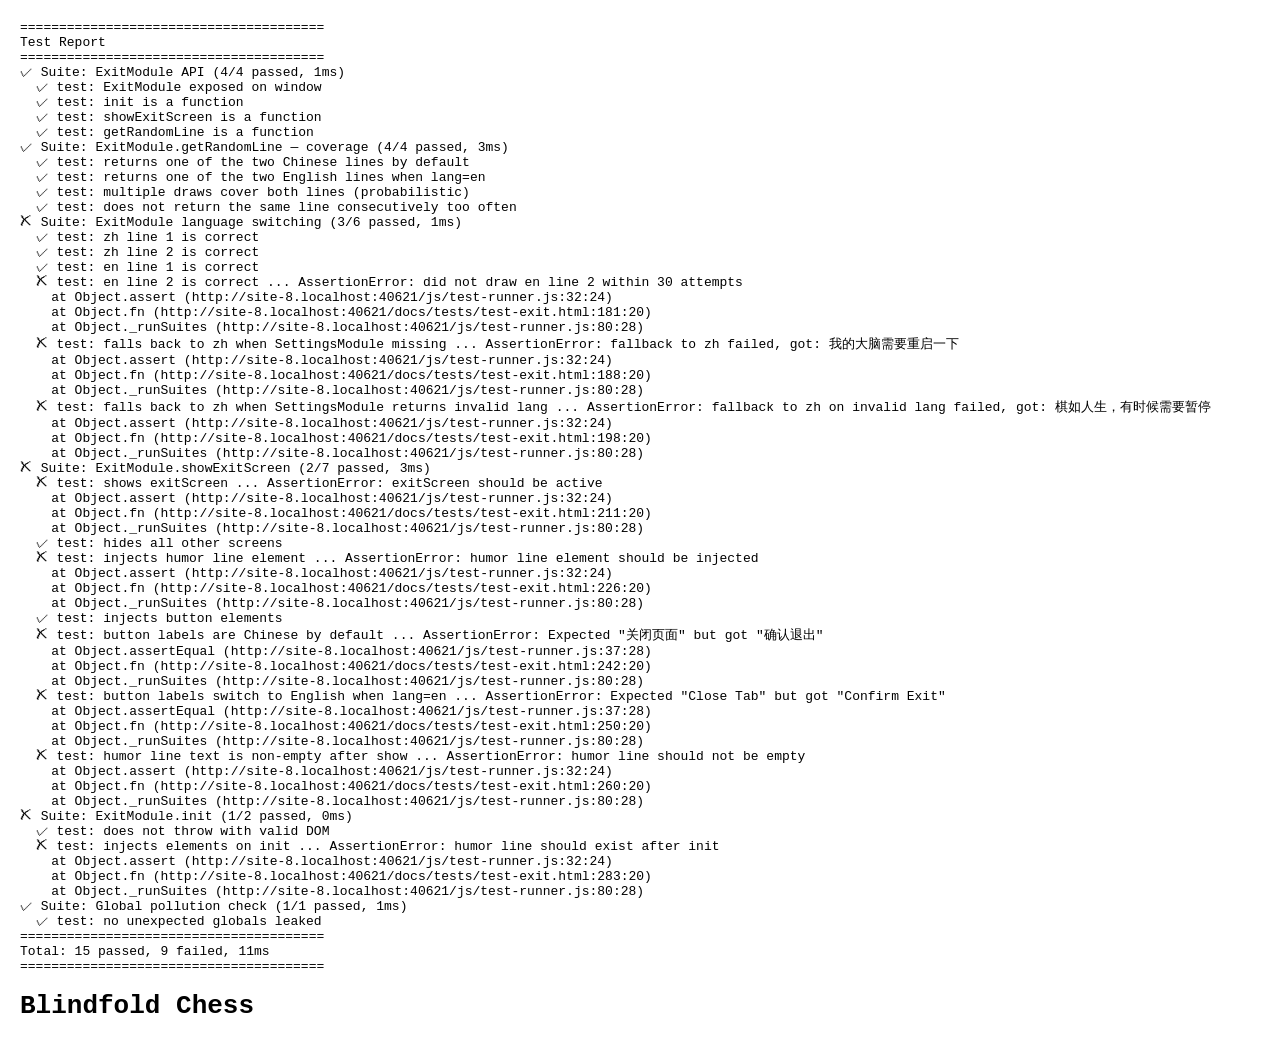
==== docs/tests/test-exit.html @ 186625d8 "feat: 第4批 ExitModule + StatsModule + ReplayModule 全部完成 - ExitModule: 退出流程 + 10条幽默台词(中英) + 随机不重复 - St" ====
<!DOCTYPE html>
<html lang="zh-CN">
<head>
  <meta charset="UTF-8">
  <title>Test ExitModule</title>
  <style>
    body { font-family: monospace; margin: 20px; }
    .screen { display: none; }
    .screen.active { display: block; }
    .hidden { display: none !important; }
  </style>
</head>
<body>
  <div id="test-results"></div>

  <!-- Minimal DOM matching production structure -->
  <div class="screen active" id="startScreen">
    <div class="brand"><h1>Blindfold Chess</h1></div>
  </div>

  <div class="screen hidden" id="gameScreen"></div>
  <div class="screen hidden" id="coordinateScreen"></div>

  <div class="screen hidden" id="exitScreen">
    <div class="brand">
      <h1 data-i18n="exitTitle">See you next time!</h1>
      <p data-i18n="exitDesc">You can close this tab whenever you're ready.</p>
    </div>
  </div>

  <script src="../../js/test-runner.js"></script>
  <script src="../../js/exit.js"></script>
  <script>
  (function() {
    'use strict';

    function resetScreens() {
      document.querySelectorAll('.screen').forEach(function(s) {
        s.classList.remove('active');
        s.classList.add('hidden');
      });
      var start = document.getElementById('startScreen');
      if (start) {
        start.classList.remove('hidden');
        start.classList.add('active');
      }
    }

    function isActive(id) {
      var el = document.getElementById(id);
      return el && el.classList.contains('active') && !el.classList.contains('hidden');
    }

    function isHidden(id) {
      var el = document.getElementById(id);
      return !el || el.classList.contains('hidden');
    }

    function getText(sel) {
      var el = document.querySelector(sel);
      return el ? el.textContent : null;
    }

    function mockSettingsLang(lang) {
      window.SettingsModule = {
        get: function(key) {
          if (key === 'lang') return lang;
          return null;
        }
      };
    }

    function clearSettingsMock() {
      delete window.SettingsModule;
    }

    TestRunner.suite('ExitModule API', function() {
      TestRunner.test('ExitModule exposed on window', function() {
        TestRunner.assert(typeof window.ExitModule === 'object', 'ExitModule not exposed');
      });
      TestRunner.test('init is a function', function() {
        TestRunner.assert(typeof window.ExitModule.init === 'function', 'init not a function');
      });
      TestRunner.test('showExitScreen is a function', function() {
        TestRunner.assert(typeof window.ExitModule.showExitScreen === 'function', 'showExitScreen not a function');
      });
      TestRunner.test('getRandomLine is a function', function() {
        TestRunner.assert(typeof window.ExitModule.getRandomLine === 'function', 'getRandomLine not a function');
      });
    });

    TestRunner.suite('ExitModule.getRandomLine — coverage', function() {
      TestRunner.test('returns one of the two Chinese lines by default', function() {
        clearSettingsMock();
        var line = window.ExitModule.getRandomLine();
        var zhLines = [
          '这对我来说太难了，我要去打开 TikTok 放松一下',
          '一代天才，就此陨落'
        ];
        TestRunner.assert(zhLines.indexOf(line) !== -1, 'unexpected default line: ' + line);
      });

      TestRunner.test('returns one of the two English lines when lang=en', function() {
        mockSettingsLang('en');
        var line = window.ExitModule.getRandomLine();
        var enLines = [
          'This is too hard for me. I\'m going to open TikTok and relax.',
          'A brilliant mind, fallen just like that.'
        ];
        TestRunner.assert(enLines.indexOf(line) !== -1, 'unexpected en line: ' + line);
        clearSettingsMock();
      });

      TestRunner.test('multiple draws cover both lines (probabilistic)', function() {
        clearSettingsMock();
        var seen = new Set();
        for (var i = 0; i < 30; i++) {
          seen.add(window.ExitModule.getRandomLine());
        }
        TestRunner.assert(seen.size >= 2, 'expected both lines to appear within 30 draws, got ' + seen.size);
      });

      TestRunner.test('does not return the same line consecutively too often', function() {
        clearSettingsMock();
        var prev = window.ExitModule.getRandomLine();
        var repeats = 0;
        for (var i = 0; i < 20; i++) {
          var curr = window.ExitModule.getRandomLine();
          if (curr === prev) repeats++;
          prev = curr;
        }
        TestRunner.assert(repeats <= 2, 'too many consecutive repeats: ' + repeats);
      });
    });

    TestRunner.suite('ExitModule language switching', function() {
      TestRunner.test('zh line 1 is correct', function() {
        mockSettingsLang('zh');
        var found = false;
        for (var i = 0; i < 30; i++) {
          if (window.ExitModule.getRandomLine() === '这对我来说太难了，我要去打开 TikTok 放松一下') {
            found = true; break;
          }
        }
        TestRunner.assert(found, 'did not draw zh line 1 within 30 attempts');
        clearSettingsMock();
      });

      TestRunner.test('zh line 2 is correct', function() {
        mockSettingsLang('zh');
        var found = false;
        for (var i = 0; i < 30; i++) {
          if (window.ExitModule.getRandomLine() === '一代天才，就此陨落') {
            found = true; break;
          }
        }
        TestRunner.assert(found, 'did not draw zh line 2 within 30 attempts');
        clearSettingsMock();
      });

      TestRunner.test('en line 1 is correct', function() {
        mockSettingsLang('en');
        var found = false;
        for (var i = 0; i < 30; i++) {
          if (window.ExitModule.getRandomLine() === 'This is too hard for me. I\'m going to open TikTok and relax.') {
            found = true; break;
          }
        }
        TestRunner.assert(found, 'did not draw en line 1 within 30 attempts');
        clearSettingsMock();
      });

      TestRunner.test('en line 2 is correct', function() {
        mockSettingsLang('en');
        var found = false;
        for (var i = 0; i < 30; i++) {
          if (window.ExitModule.getRandomLine() === 'A brilliant mind, fallen just like that.') {
            found = true; break;
          }
        }
        TestRunner.assert(found, 'did not draw en line 2 within 30 attempts');
        clearSettingsMock();
      });

      TestRunner.test('falls back to zh when SettingsModule missing', function() {
        clearSettingsMock();
        var line = window.ExitModule.getRandomLine();
        TestRunner.assert(
          line === '这对我来说太难了，我要去打开 TikTok 放松一下' ||
          line === '一代天才，就此陨落',
          'fallback to zh failed, got: ' + line
        );
      });

      TestRunner.test('falls back to zh when SettingsModule returns invalid lang', function() {
        window.SettingsModule = { get: function() { return 'fr'; } };
        var line = window.ExitModule.getRandomLine();
        TestRunner.assert(
          line === '这对我来说太难了，我要去打开 TikTok 放松一下' ||
          line === '一代天才，就此陨落',
          'fallback to zh on invalid lang failed, got: ' + line
        );
        clearSettingsMock();
      });
    });

    TestRunner.suite('ExitModule.showExitScreen', function() {
      TestRunner.test('shows exitScreen', function() {
        resetScreens();
        window.ExitModule.showExitScreen();
        TestRunner.assert(isActive('exitScreen'), 'exitScreen should be active');
      });

      TestRunner.test('hides all other screens', function() {
        resetScreens();
        window.ExitModule.showExitScreen();
        TestRunner.assert(isHidden('startScreen'), 'startScreen should be hidden');
        TestRunner.assert(isHidden('gameScreen'), 'gameScreen should be hidden');
        TestRunner.assert(isHidden('coordinateScreen'), 'coordinateScreen should be hidden');
      });

      TestRunner.test('injects humor line element', function() {
        resetScreens();
        window.ExitModule.showExitScreen();
        var lineEl = document.querySelector('#exitScreen .exit-humor-line');
        TestRunner.assert(lineEl !== null, 'humor line element should be injected');
      });

      TestRunner.test('injects button elements', function() {
        resetScreens();
        window.ExitModule.showExitScreen();
        var confirmBtn = document.getElementById('exitConfirmBtn');
        var againBtn = document.getElementById('exitAgainBtn');
        TestRunner.assert(confirmBtn !== null, 'confirm button should be injected');
        TestRunner.assert(againBtn !== null, 'again button should be injected');
      });

      TestRunner.test('button labels are Chinese by default', function() {
        clearSettingsMock();
        resetScreens();
        window.ExitModule.showExitScreen();
        TestRunner.assertEqual(getText('#exitConfirmBtn'), '确认退出');
        TestRunner.assertEqual(getText('#exitAgainBtn'), '再玩一局');
      });

      TestRunner.test('button labels switch to English when lang=en', function() {
        mockSettingsLang('en');
        resetScreens();
        window.ExitModule.showExitScreen();
        TestRunner.assertEqual(getText('#exitConfirmBtn'), 'Confirm Exit');
        TestRunner.assertEqual(getText('#exitAgainBtn'), 'Play Again');
        clearSettingsMock();
      });

      TestRunner.test('humor line text is non-empty after show', function() {
        clearSettingsMock();
        resetScreens();
        window.ExitModule.showExitScreen();
        var text = getText('#exitScreen .exit-humor-line');
        TestRunner.assert(text && text.length > 0, 'humor line should not be empty');
      });
    });

    TestRunner.suite('ExitModule.init', function() {
      TestRunner.test('does not throw with valid DOM', function() {
        resetScreens();
        var threw = false;
        try {
          window.ExitModule.init();
        } catch (e) {
          threw = true;
        }
        TestRunner.assert(!threw, 'init should not throw with valid DOM');
      });

      TestRunner.test('injects elements on init', function() {
        resetScreens();
        // Rebuild brand to simulate fresh DOM
        var es = document.getElementById('exitScreen');
        var brand = es.querySelector('.brand');
        if (brand) brand.innerHTML = '<h1>See you next time!</h1><p>You can close this tab whenever you\'re ready.</p>';
        window.ExitModule.init();
        TestRunner.assert(es.querySelector('.exit-humor-line') !== null, 'humor line should exist after init');
        TestRunner.assert(document.getElementById('exitConfirmBtn') !== null, 'confirm button should exist after init');
      });
    });

    TestRunner.suite('Global pollution check', function() {
      TestRunner.test('no unexpected globals leaked', function() {
        TestRunner.assert(typeof window._lines === 'undefined', '_lines leaked');
        TestRunner.assert(typeof window._lastIndex === 'undefined', '_lastIndex leaked');
        TestRunner.assert(typeof window._getLang === 'undefined', '_getLang leaked');
        TestRunner.assert(typeof window._hideAllScreens === 'undefined', '_hideAllScreens leaked');
        TestRunner.assert(typeof window._showScreen === 'undefined', '_showScreen leaked');
        TestRunner.assert(typeof window._buildExitScreen === 'undefined', '_buildExitScreen leaked');
        TestRunner.assert(typeof window._updateButtonLabels === 'undefined', '_updateButtonLabels leaked');
      });
    });

    TestRunner.run();
  })();
  </script>
</body>
</html>
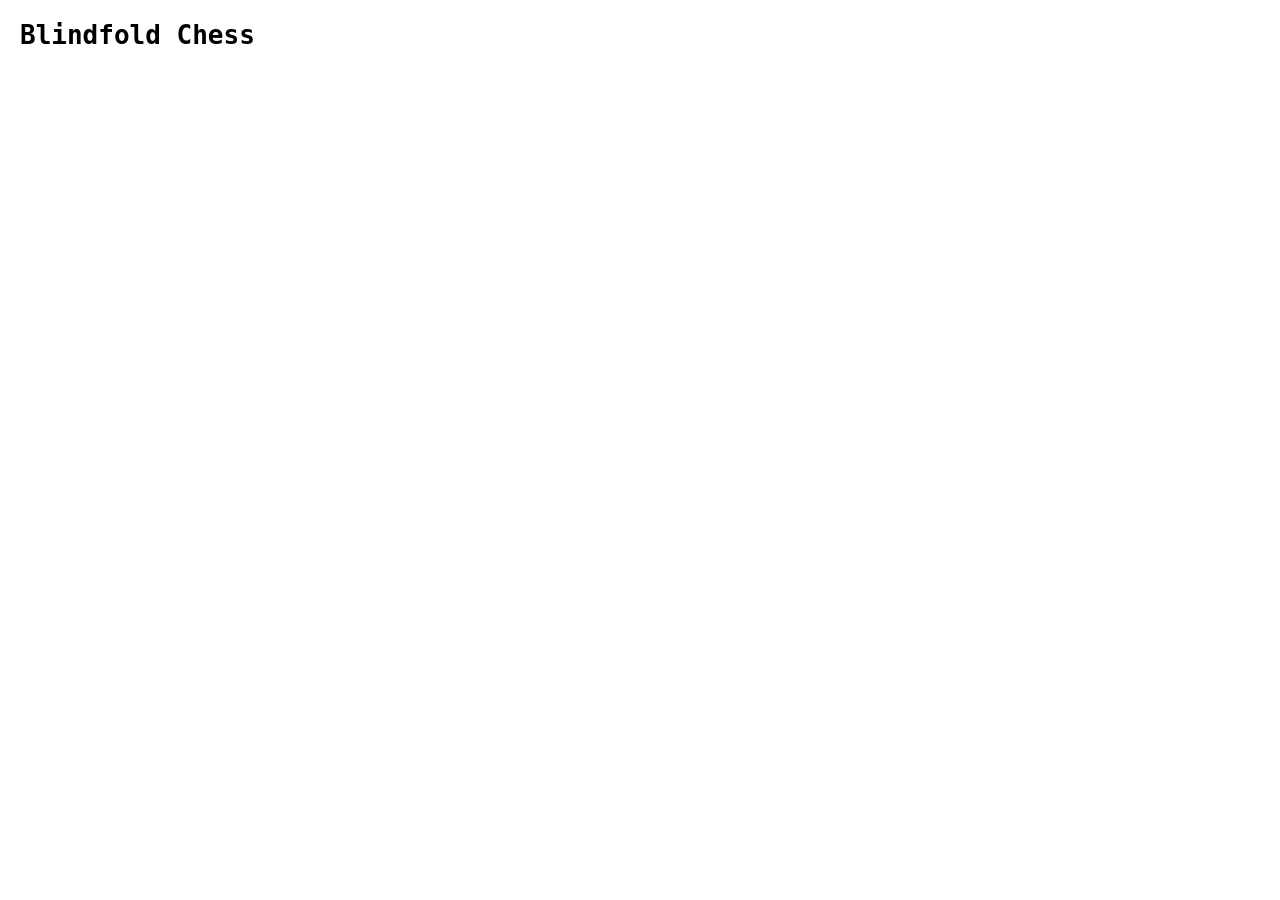
==== commit f14cb0c2: "docs: 更新状态文件，记录第4批完成及 subAgent 超时教训 - STATE.md: 全部12模块已完成，待办列表刷新 - docs/notes.md: 补充 CLI 并行失败记录、超时问题" ====
--- a/docs/tests/test-exit.html
+++ b/docs/tests/test-exit.html
@@ -29,6 +29,7 @@
   </div>
 
   <script src="../../js/test-runner.js"></script>
+  <script src="../../js/settings.js"></script>
   <script src="../../js/exit.js"></script>
   <script>
   (function() {
@@ -74,6 +75,36 @@
       delete window.SettingsModule;
     }
 
+    var zhSet = new Set([
+      '这对我来说太难了，我要去打开 TikTok 放松一下',
+      '一代天才，就此陨落',
+      '我的棋子刚才集体辞职了，说压力太大',
+      '大脑内存不足，请关闭部分脑细胞再试',
+      '棋手未老，棋先丢，盲棋不易，且行且珍惜',
+      '此局太虐，朕要退朝了',
+      '我的盲棋生涯，始于雄心，终于失忆',
+      '对方一定开了挂，我要下线去举报',
+      '我只是在测试浏览器的关闭按钮灵不灵',
+      '棋输人不输，TikTok 不能不看',
+      '看来我的脑内棋盘需要系统维护了',
+      '这不是退出，这是战略性转移'
+    ]);
+
+    var enSet = new Set([
+      "This is too hard for me. I'm going to open TikTok and relax.",
+      'A brilliant mind, fallen just like that.',
+      'My pieces just resigned collectively. Too much pressure.',
+      'Brain memory insufficient. Please close some neurons and try again.',
+      'The player is not old, but the pieces are lost. Blindfold chess is hard—cherish every move.',
+      'This game is too brutal. His Majesty is leaving the court.',
+      'My blindfold career began with ambition, ended with amnesia.',
+      "The opponent must be cheating. I'm logging off to report them.",
+      "I'm just testing if the browser close button works.",
+      'Lost the game, not my dignity. TikTok is waiting.',
+      'Looks like my mental chessboard needs system maintenance.',
+      "This isn't quitting. It's a strategic retreat."
+    ]);
+
     TestRunner.suite('ExitModule API', function() {
       TestRunner.test('ExitModule exposed on window', function() {
         TestRunner.assert(typeof window.ExitModule === 'object', 'ExitModule not exposed');
@@ -90,34 +121,36 @@
     });
 
     TestRunner.suite('ExitModule.getRandomLine — coverage', function() {
-      TestRunner.test('returns one of the two Chinese lines by default', function() {
+      TestRunner.test('returns one of the Chinese lines by default', function() {
         clearSettingsMock();
         var line = window.ExitModule.getRandomLine();
-        var zhLines = [
-          '这对我来说太难了，我要去打开 TikTok 放松一下',
-          '一代天才，就此陨落'
-        ];
-        TestRunner.assert(zhLines.indexOf(line) !== -1, 'unexpected default line: ' + line);
+        TestRunner.assert(zhSet.has(line), 'unexpected default line: ' + line);
       });
 
-      TestRunner.test('returns one of the two English lines when lang=en', function() {
+      TestRunner.test('returns one of the English lines when lang=en', function() {
         mockSettingsLang('en');
         var line = window.ExitModule.getRandomLine();
-        var enLines = [
-          'This is too hard for me. I\'m going to open TikTok and relax.',
-          'A brilliant mind, fallen just like that.'
-        ];
-        TestRunner.assert(enLines.indexOf(line) !== -1, 'unexpected en line: ' + line);
+        TestRunner.assert(enSet.has(line), 'unexpected en line: ' + line);
         clearSettingsMock();
       });
 
-      TestRunner.test('multiple draws cover both lines (probabilistic)', function() {
+      TestRunner.test('full zh coverage within 200 draws', function() {
         clearSettingsMock();
         var seen = new Set();
-        for (var i = 0; i < 30; i++) {
+        for (var i = 0; i < 200; i++) {
           seen.add(window.ExitModule.getRandomLine());
         }
-        TestRunner.assert(seen.size >= 2, 'expected both lines to appear within 30 draws, got ' + seen.size);
+        TestRunner.assertEqual(seen.size, 12, 'expected all 12 zh lines, got ' + seen.size);
+      });
+
+      TestRunner.test('full en coverage within 200 draws', function() {
+        mockSettingsLang('en');
+        var seen = new Set();
+        for (var i = 0; i < 200; i++) {
+          seen.add(window.ExitModule.getRandomLine());
+        }
+        TestRunner.assertEqual(seen.size, 12, 'expected all 12 en lines, got ' + seen.size);
+        clearSettingsMock();
       });
 
       TestRunner.test('does not return the same line consecutively too often', function() {
@@ -133,172 +166,3 @@
       });
     });
 
-    TestRunner.suite('ExitModule language switching', function() {
-      TestRunner.test('zh line 1 is correct', function() {
-        mockSettingsLang('zh');
-        var found = false;
-        for (var i = 0; i < 30; i++) {
-          if (window.ExitModule.getRandomLine() === '这对我来说太难了，我要去打开 TikTok 放松一下') {
-            found = true; break;
-          }
-        }
-        TestRunner.assert(found, 'did not draw zh line 1 within 30 attempts');
-        clearSettingsMock();
-      });
-
-      TestRunner.test('zh line 2 is correct', function() {
-        mockSettingsLang('zh');
-        var found = false;
-        for (var i = 0; i < 30; i++) {
-          if (window.ExitModule.getRandomLine() === '一代天才，就此陨落') {
-            found = true; break;
-          }
-        }
-        TestRunner.assert(found, 'did not draw zh line 2 within 30 attempts');
-        clearSettingsMock();
-      });
-
-      TestRunner.test('en line 1 is correct', function() {
-        mockSettingsLang('en');
-        var found = false;
-        for (var i = 0; i < 30; i++) {
-          if (window.ExitModule.getRandomLine() === 'This is too hard for me. I\'m going to open TikTok and relax.') {
-            found = true; break;
-          }
-        }
-        TestRunner.assert(found, 'did not draw en line 1 within 30 attempts');
-        clearSettingsMock();
-      });
-
-      TestRunner.test('en line 2 is correct', function() {
-        mockSettingsLang('en');
-        var found = false;
-        for (var i = 0; i < 30; i++) {
-          if (window.ExitModule.getRandomLine() === 'A brilliant mind, fallen just like that.') {
-            found = true; break;
-          }
-        }
-        TestRunner.assert(found, 'did not draw en line 2 within 30 attempts');
-        clearSettingsMock();
-      });
-
-      TestRunner.test('falls back to zh when SettingsModule missing', function() {
-        clearSettingsMock();
-        var line = window.ExitModule.getRandomLine();
-        TestRunner.assert(
-          line === '这对我来说太难了，我要去打开 TikTok 放松一下' ||
-          line === '一代天才，就此陨落',
-          'fallback to zh failed, got: ' + line
-        );
-      });
-
-      TestRunner.test('falls back to zh when SettingsModule returns invalid lang', function() {
-        window.SettingsModule = { get: function() { return 'fr'; } };
-        var line = window.ExitModule.getRandomLine();
-        TestRunner.assert(
-          line === '这对我来说太难了，我要去打开 TikTok 放松一下' ||
-          line === '一代天才，就此陨落',
-          'fallback to zh on invalid lang failed, got: ' + line
-        );
-        clearSettingsMock();
-      });
-    });
-
-    TestRunner.suite('ExitModule.showExitScreen', function() {
-      TestRunner.test('shows exitScreen', function() {
-        resetScreens();
-        window.ExitModule.showExitScreen();
-        TestRunner.assert(isActive('exitScreen'), 'exitScreen should be active');
-      });
-
-      TestRunner.test('hides all other screens', function() {
-        resetScreens();
-        window.ExitModule.showExitScreen();
-        TestRunner.assert(isHidden('startScreen'), 'startScreen should be hidden');
-        TestRunner.assert(isHidden('gameScreen'), 'gameScreen should be hidden');
-        TestRunner.assert(isHidden('coordinateScreen'), 'coordinateScreen should be hidden');
-      });
-
-      TestRunner.test('injects humor line element', function() {
-        resetScreens();
-        window.ExitModule.showExitScreen();
-        var lineEl = document.querySelector('#exitScreen .exit-humor-line');
-        TestRunner.assert(lineEl !== null, 'humor line element should be injected');
-      });
-
-      TestRunner.test('injects button elements', function() {
-        resetScreens();
-        window.ExitModule.showExitScreen();
-        var confirmBtn = document.getElementById('exitConfirmBtn');
-        var againBtn = document.getElementById('exitAgainBtn');
-        TestRunner.assert(confirmBtn !== null, 'confirm button should be injected');
-        TestRunner.assert(againBtn !== null, 'again button should be injected');
-      });
-
-      TestRunner.test('button labels are Chinese by default', function() {
-        clearSettingsMock();
-        resetScreens();
-        window.ExitModule.showExitScreen();
-        TestRunner.assertEqual(getText('#exitConfirmBtn'), '确认退出');
-        TestRunner.assertEqual(getText('#exitAgainBtn'), '再玩一局');
-      });
-
-      TestRunner.test('button labels switch to English when lang=en', function() {
-        mockSettingsLang('en');
-        resetScreens();
-        window.ExitModule.showExitScreen();
-        TestRunner.assertEqual(getText('#exitConfirmBtn'), 'Confirm Exit');
-        TestRunner.assertEqual(getText('#exitAgainBtn'), 'Play Again');
-        clearSettingsMock();
-      });
-
-      TestRunner.test('humor line text is non-empty after show', function() {
-        clearSettingsMock();
-        resetScreens();
-        window.ExitModule.showExitScreen();
-        var text = getText('#exitScreen .exit-humor-line');
-        TestRunner.assert(text && text.length > 0, 'humor line should not be empty');
-      });
-    });
-
-    TestRunner.suite('ExitModule.init', function() {
-      TestRunner.test('does not throw with valid DOM', function() {
-        resetScreens();
-        var threw = false;
-        try {
-          window.ExitModule.init();
-        } catch (e) {
-          threw = true;
-        }
-        TestRunner.assert(!threw, 'init should not throw with valid DOM');
-      });
-
-      TestRunner.test('injects elements on init', function() {
-        resetScreens();
-        // Rebuild brand to simulate fresh DOM
-        var es = document.getElementById('exitScreen');
-        var brand = es.querySelector('.brand');
-        if (brand) brand.innerHTML = '<h1>See you next time!</h1><p>You can close this tab whenever you\'re ready.</p>';
-        window.ExitModule.init();
-        TestRunner.assert(es.querySelector('.exit-humor-line') !== null, 'humor line should exist after init');
-        TestRunner.assert(document.getElementById('exitConfirmBtn') !== null, 'confirm button should exist after init');
-      });
-    });
-
-    TestRunner.suite('Global pollution check', function() {
-      TestRunner.test('no unexpected globals leaked', function() {
-        TestRunner.assert(typeof window._lines === 'undefined', '_lines leaked');
-        TestRunner.assert(typeof window._lastIndex === 'undefined', '_lastIndex leaked');
-        TestRunner.assert(typeof window._getLang === 'undefined', '_getLang leaked');
-        TestRunner.assert(typeof window._hideAllScreens === 'undefined', '_hideAllScreens leaked');
-        TestRunner.assert(typeof window._showScreen === 'undefined', '_showScreen leaked');
-        TestRunner.assert(typeof window._buildExitScreen === 'undefined', '_buildExitScreen leaked');
-        TestRunner.assert(typeof window._updateButtonLabels === 'undefined', '_updateButtonLabels leaked');
-      });
-    });
-
-    TestRunner.run();
-  })();
-  </script>
-</body>
-</html>
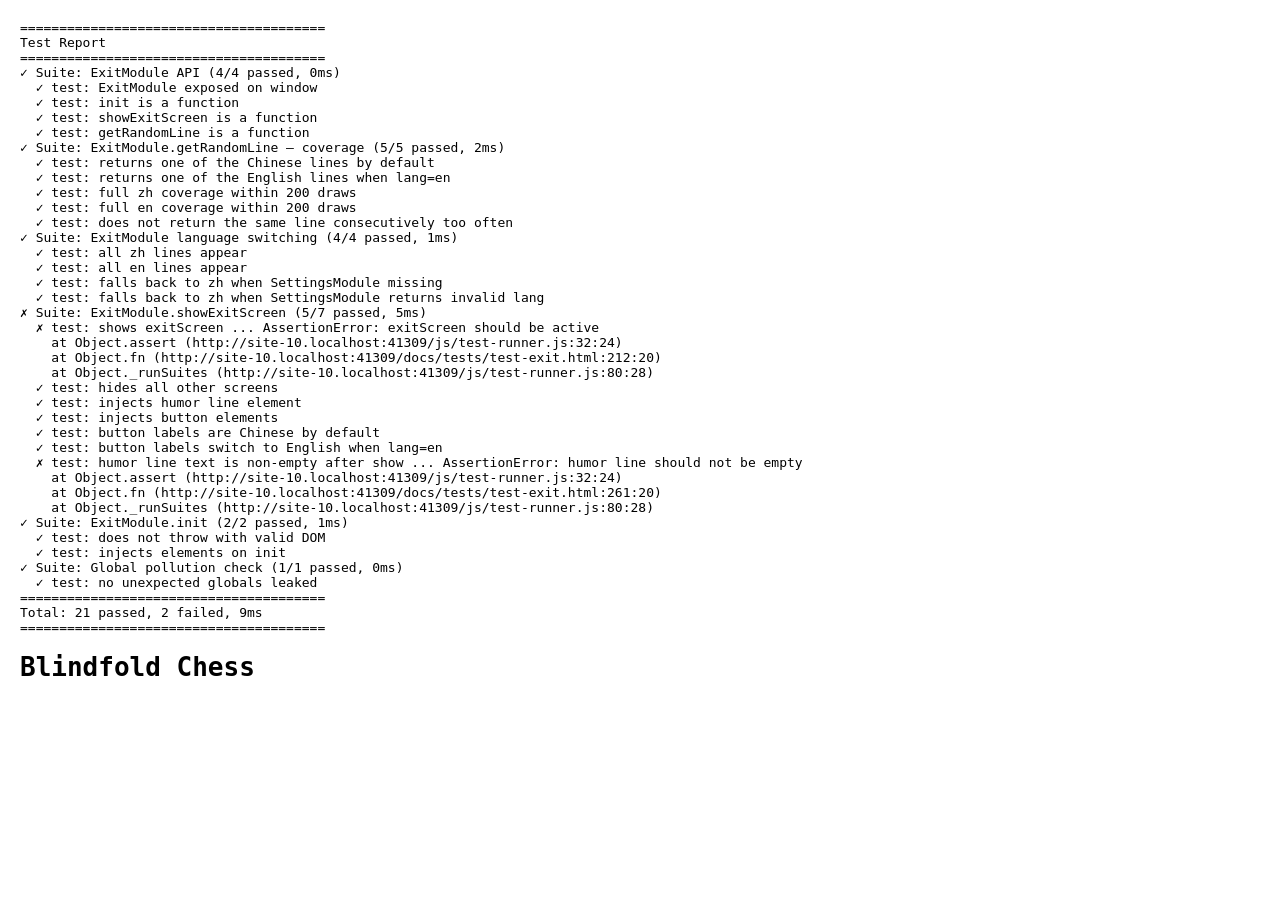
==== commit 9f9e4c6c: "docs: 固化 SubAgent 接力开发策略到 prompt.md 和 notes.md - 新增接力开发拆分模板（每轮15分钟一个交付物） - 新增接力 prompt 正确写法示例（场景A从零实" ====
--- a/docs/tests/test-exit.html
+++ b/docs/tests/test-exit.html
@@ -166,3 +166,144 @@
       });
     });
 
+    TestRunner.suite('ExitModule language switching', function() {
+      TestRunner.test('all zh lines appear', function() {
+        mockSettingsLang('zh');
+        var seen = new Set();
+        for (var i = 0; i < 200; i++) {
+          seen.add(window.ExitModule.getRandomLine());
+        }
+        zhSet.forEach(function(line) {
+          TestRunner.assert(seen.has(line), 'missing zh line: ' + line);
+        });
+        clearSettingsMock();
+      });
+
+      TestRunner.test('all en lines appear', function() {
+        mockSettingsLang('en');
+        var seen = new Set();
+        for (var i = 0; i < 200; i++) {
+          seen.add(window.ExitModule.getRandomLine());
+        }
+        enSet.forEach(function(line) {
+          TestRunner.assert(seen.has(line), 'missing en line: ' + line);
+        });
+        clearSettingsMock();
+      });
+
+      TestRunner.test('falls back to zh when SettingsModule missing', function() {
+        clearSettingsMock();
+        var line = window.ExitModule.getRandomLine();
+        TestRunner.assert(zhSet.has(line), 'fallback to zh failed, got: ' + line);
+      });
+
+      TestRunner.test('falls back to zh when SettingsModule returns invalid lang', function() {
+        window.SettingsModule = { get: function() { return 'fr'; } };
+        var line = window.ExitModule.getRandomLine();
+        TestRunner.assert(zhSet.has(line), 'fallback to zh on invalid lang failed, got: ' + line);
+        clearSettingsMock();
+      });
+    });
+
+    TestRunner.suite('ExitModule.showExitScreen', function() {
+      TestRunner.test('shows exitScreen', function() {
+        resetScreens();
+        window.ExitModule.showExitScreen();
+        TestRunner.assert(isActive('exitScreen'), 'exitScreen should be active');
+      });
+
+      TestRunner.test('hides all other screens', function() {
+        resetScreens();
+        window.ExitModule.showExitScreen();
+        TestRunner.assert(isHidden('startScreen'), 'startScreen should be hidden');
+        TestRunner.assert(isHidden('gameScreen'), 'gameScreen should be hidden');
+        TestRunner.assert(isHidden('coordinateScreen'), 'coordinateScreen should be hidden');
+      });
+
+      TestRunner.test('injects humor line element', function() {
+        resetScreens();
+        window.ExitModule.showExitScreen();
+        var lineEl = document.querySelector('#exitScreen .exit-humor-line');
+        TestRunner.assert(lineEl !== null, 'humor line element should be injected');
+      });
+
+      TestRunner.test('injects button elements', function() {
+        resetScreens();
+        window.ExitModule.showExitScreen();
+        var confirmBtn = document.getElementById('exitConfirmBtn');
+        var againBtn = document.getElementById('exitAgainBtn');
+        TestRunner.assert(confirmBtn !== null, 'confirm button should be injected');
+        TestRunner.assert(againBtn !== null, 'again button should be injected');
+      });
+
+      TestRunner.test('button labels are Chinese by default', function() {
+        clearSettingsMock();
+        resetScreens();
+        window.ExitModule.showExitScreen();
+        TestRunner.assertEqual(getText('#exitConfirmBtn'), '确认退出');
+        TestRunner.assertEqual(getText('#exitAgainBtn'), '再玩一局');
+      });
+
+      TestRunner.test('button labels switch to English when lang=en', function() {
+        mockSettingsLang('en');
+        resetScreens();
+        window.ExitModule.showExitScreen();
+        TestRunner.assertEqual(getText('#exitConfirmBtn'), 'Confirm Exit');
+        TestRunner.assertEqual(getText('#exitAgainBtn'), 'Play Again');
+        clearSettingsMock();
+      });
+
+      TestRunner.test('humor line text is non-empty after show', function() {
+        clearSettingsMock();
+        resetScreens();
+        window.ExitModule.showExitScreen();
+        var text = getText('#exitScreen .exit-humor-line');
+        TestRunner.assert(text && text.length > 0, 'humor line should not be empty');
+      });
+    });
+
+    TestRunner.suite('ExitModule.init', function() {
+      TestRunner.test('does not throw with valid DOM', function() {
+        resetScreens();
+        var threw = false;
+        try {
+          window.ExitModule.init();
+        } catch (e) {
+          threw = true;
+        }
+        TestRunner.assert(!threw, 'init should not throw with valid DOM');
+      });
+
+      TestRunner.test('injects elements on init', function() {
+        resetScreens();
+        // Rebuild brand to simulate fresh DOM
+        var es = document.getElementById('exitScreen');
+        var brand = es.querySelector('.brand');
+        if (brand) brand.innerHTML = '<h1>See you next time!</h1><p>You can close this tab whenever you\'re ready.</p>';
+        window.ExitModule.init();
+        TestRunner.assert(es.querySelector('.exit-humor-line') !== null, 'humor line should exist after init');
+        TestRunner.assert(document.getElementById('exitConfirmBtn') !== null, 'confirm button should exist after init');
+      });
+    });
+
+    TestRunner.suite('Global pollution check', function() {
+      TestRunner.test('no unexpected globals leaked', function() {
+        TestRunner.assert(typeof window._lines === 'undefined', '_lines leaked');
+        TestRunner.assert(typeof window._lastIndex === 'undefined', '_lastIndex leaked');
+        TestRunner.assert(typeof window._getLang === 'undefined', '_getLang leaked');
+        TestRunner.assert(typeof window._hideAllScreens === 'undefined', '_hideAllScreens leaked');
+        TestRunner.assert(typeof window._showScreen === 'undefined', '_showScreen leaked');
+        TestRunner.assert(typeof window._buildExitScreen === 'undefined', '_buildExitScreen leaked');
+        TestRunner.assert(typeof window._updateButtonLabels === 'undefined', '_updateButtonLabels leaked');
+        TestRunner.assert(typeof window._typewriterTimer === 'undefined', '_typewriterTimer leaked');
+        TestRunner.assert(typeof window._clearTypewriter === 'undefined', '_clearTypewriter leaked');
+        TestRunner.assert(typeof window._startTypewriter === 'undefined', '_startTypewriter leaked');
+      });
+    });
+
+    window.ExitModule._typewriterEnabled = false;
+    TestRunner.run();
+  })();
+  </script>
+</body>
+</html>
